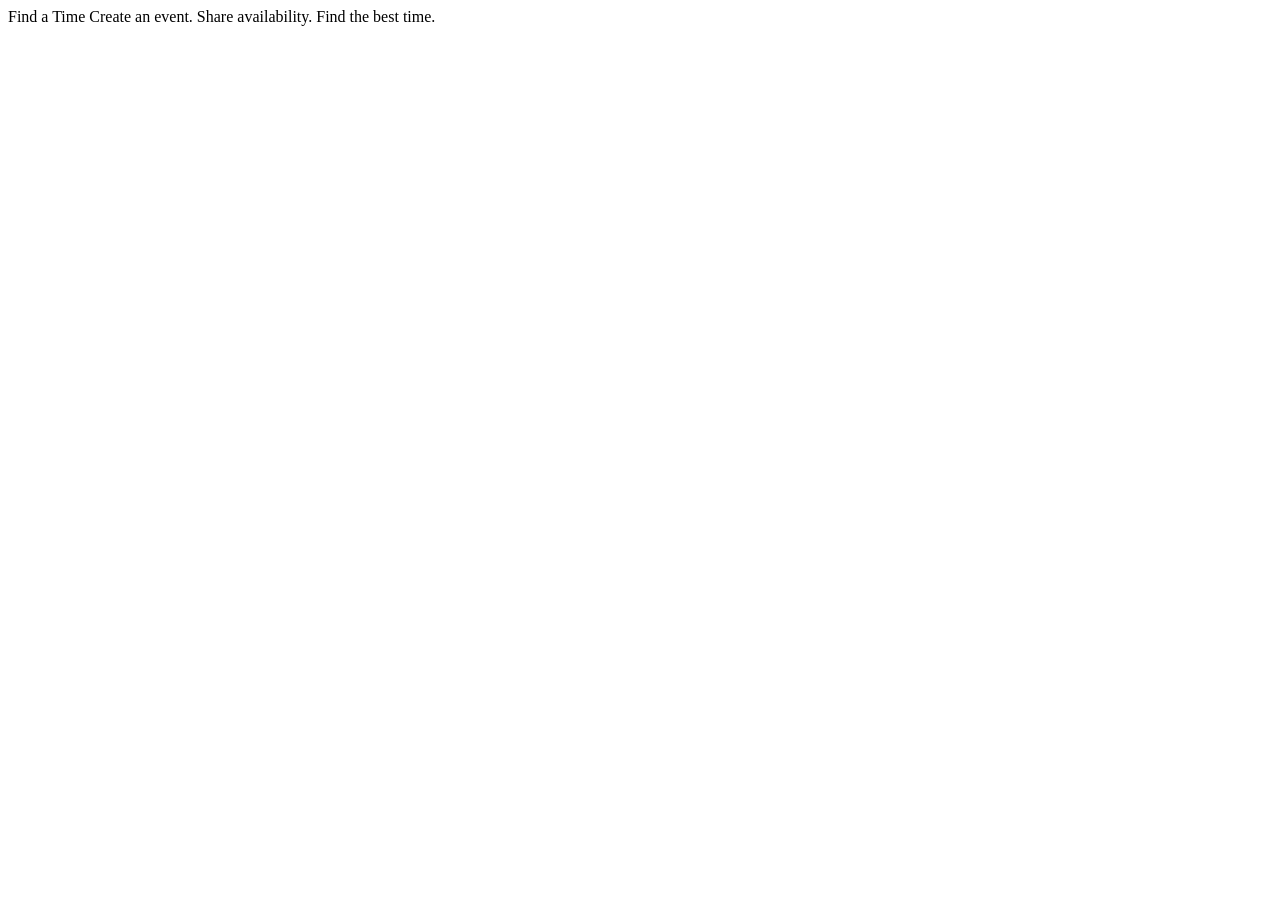
==== ui/index.html @ e0bf4471 "Created basic Find a Time homepage" ====
<!DOCTYPE html>
<html lang="en">
  <head>
    <meta charset="utf-8" />
    <meta name="viewport" content="width=device-width, initial-scale=1" />
    <title>Find a Time</title>

    <link rel="preconnect" href="https://fonts.googleapis.com" />
    <link rel="preconnect" href="https://fonts.gstatic.com" crossorigin />
    <link
      href="https://fonts.googleapis.com/css2?family=Fraunces:opsz,wght@9..144,600&family=Source+Sans+3:wght@400;600&display=swap"
      rel="stylesheet"
    />

    <link rel="stylesheet" href="styles.css" />
  </head>

  <body>
    <div class="page">
      <header class="site-header">
        <div class="brand">
          Find a Time
          <span class="brand-tag">
            Create an event. Share availability. Find the best time.
          </span>
        </div>
      </header>
    </div>
  </body>
</html>
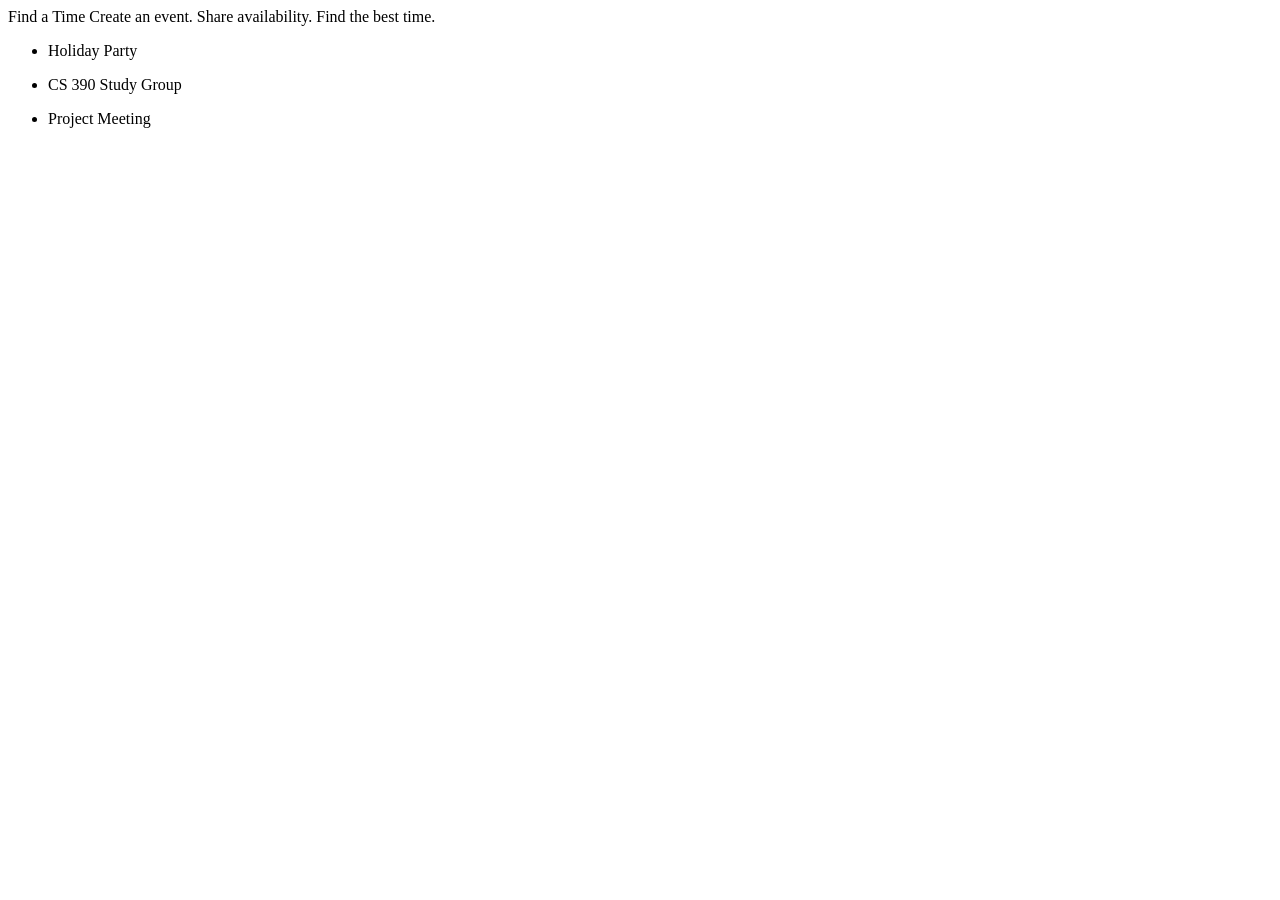
==== commit ff3424f6: "Added sample events to homepage" ====
--- a/ui/index.html
+++ b/ui/index.html
@@ -25,6 +25,25 @@
           </span>
         </div>
       </header>
+      <ul class="event-list panel">
+        <li class="event-row">
+          <div class="event-main">
+            <p class="event-name">Holiday Party</p>
+          </div>
+        </li>
+      
+        <li class="event-row">
+          <div class="event-main">
+            <p class="event-name">CS 390 Study Group</p>
+          </div>
+        </li>
+      
+        <li class="event-row">
+          <div class="event-main">
+            <p class="event-name">Project Meeting</p>
+          </div>
+        </li>
+      </ul>
     </div>
   </body>
 </html>
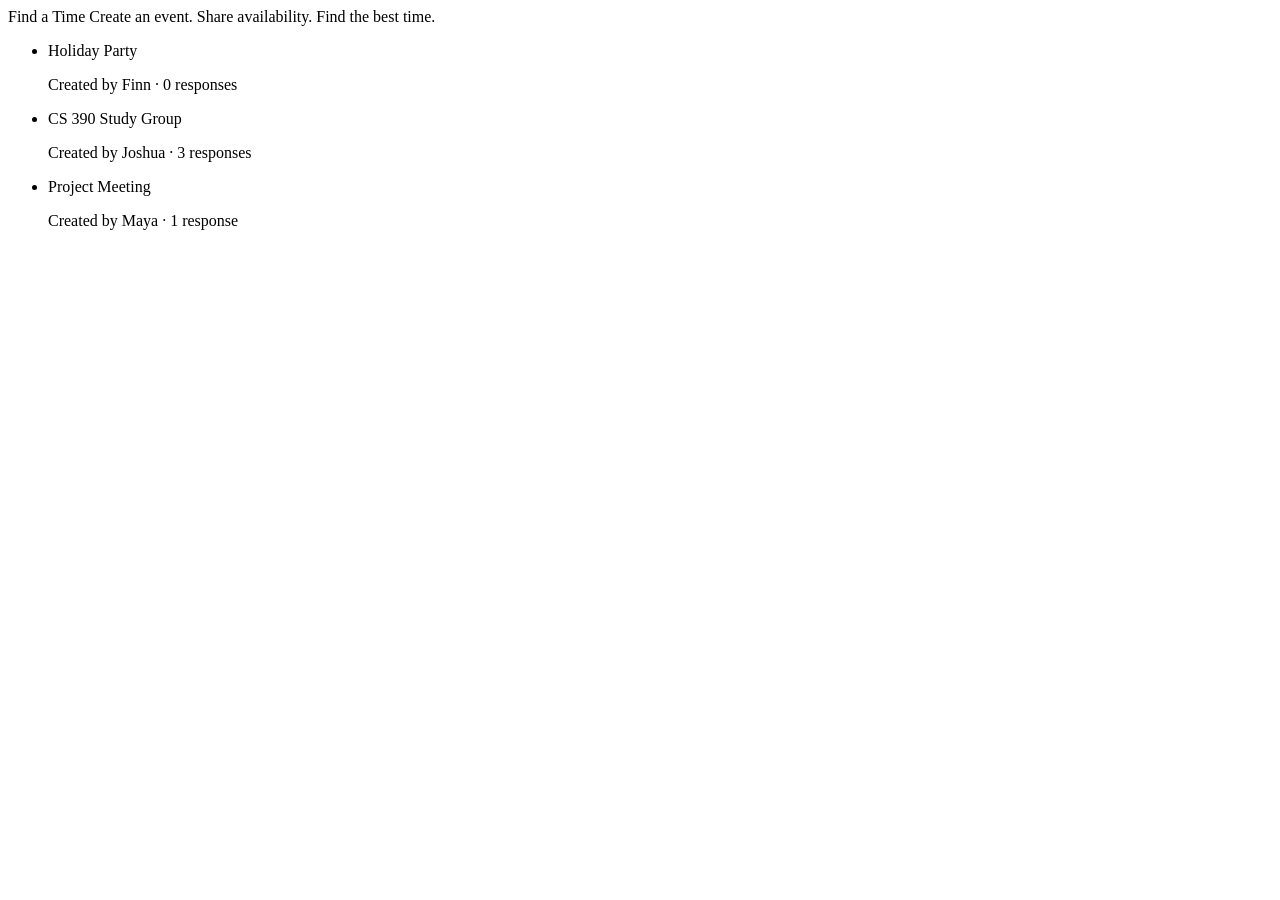
==== commit d1664611: "Added creator names and response counts" ====
--- a/ui/index.html
+++ b/ui/index.html
@@ -27,21 +27,24 @@
       </header>
       <ul class="event-list panel">
         <li class="event-row">
-          <div class="event-main">
+         <div class="event-main">
             <p class="event-name">Holiday Party</p>
-          </div>
+            <span class="event-meta">Created by Finn · 0 responses</span>
+        </div>
         </li>
       
         <li class="event-row">
-          <div class="event-main">
+         <div class="event-main">
             <p class="event-name">CS 390 Study Group</p>
-          </div>
+            <span class="event-meta">Created by Joshua · 3 responses</span>
+        </div>
         </li>
       
         <li class="event-row">
-          <div class="event-main">
+         <div class="event-main">
             <p class="event-name">Project Meeting</p>
-          </div>
+            <span class="event-meta">Created by Maya · 1 response</span>
+         </div>
         </li>
       </ul>
     </div>
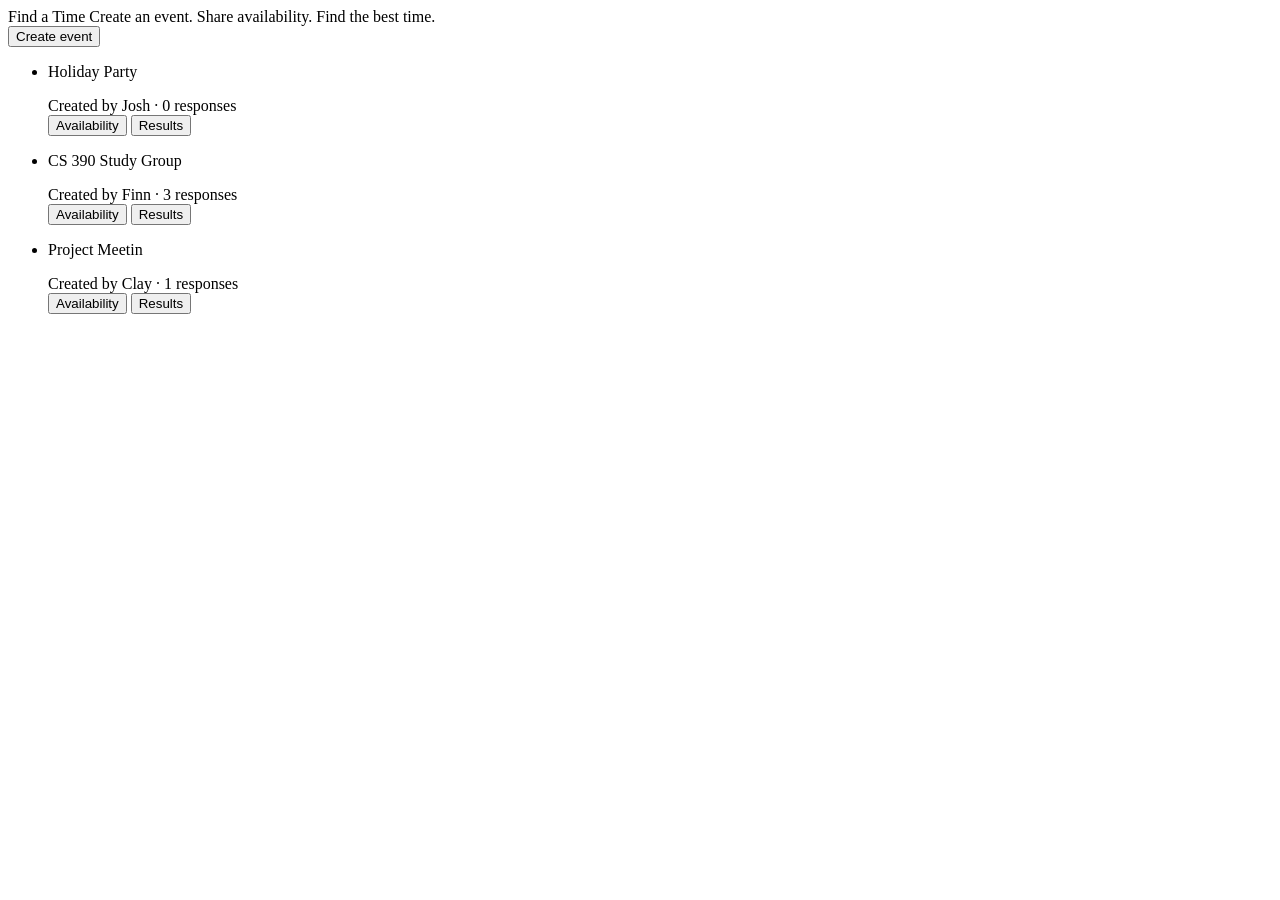
==== commit 018717ee: "Added homepage action buttons" ====
--- a/ui/index.html
+++ b/ui/index.html
@@ -17,35 +17,70 @@
 
   <body>
     <div class="page">
-      <header class="site-header">
-        <div class="brand">
-          Find a Time
-          <span class="brand-tag">
-            Create an event. Share availability. Find the best time.
-          </span>
-        </div>
-      </header>
+        <header class="site-header">
+            <div class="brand">
+              Find a Time
+              <span class="brand-tag">
+                Create an event. Share availability. Find the best time.
+              </span>
+            </div>
+          
+            <button class="btn btn-primary" type="button">
+              Create event
+            </button>
+          </header>
       <ul class="event-list panel">
         <li class="event-row">
-         <div class="event-main">
-            <p class="event-name">Holiday Party</p>
-            <span class="event-meta">Created by Finn · 0 responses</span>
-        </div>
+            <div class="event-main">
+              <p class="event-name">Holiday Party</p>
+              <span class="event-meta">Created by Josh · 0 responses</span>
+            </div>
+          
+            <div class="event-actions">
+              <button class="btn btn-primary" type="button">
+                Availability
+              </button>
+          
+              <button class="btn btn-primary" type="button">
+                Results
+              </button>
+            </div>
         </li>
       
         <li class="event-row">
-         <div class="event-main">
-            <p class="event-name">CS 390 Study Group</p>
-            <span class="event-meta">Created by Joshua · 3 responses</span>
-        </div>
+            <div class="event-main">
+              <p class="event-name">CS 390 Study Group</p>
+              <span class="event-meta">Created by Finn · 3 responses</span>
+            </div>
+          
+            <div class="event-actions">
+              <button class="btn btn-primary" type="button">
+                Availability
+              </button>
+          
+              <button class="btn btn-primary" type="button">
+                Results
+              </button>
+            </div>
         </li>
-      
+           
         <li class="event-row">
-         <div class="event-main">
-            <p class="event-name">Project Meeting</p>
-            <span class="event-meta">Created by Maya · 1 response</span>
-         </div>
+            <div class="event-main">
+              <p class="event-name">Project Meetin</p>
+              <span class="event-meta">Created by Clay · 1 responses</span>
+            </div>
+          
+            <div class="event-actions">
+              <button class="btn btn-primary" type="button">
+                Availability
+              </button>
+          
+              <button class="btn btn-primary" type="button">
+                Results
+              </button>
+            </div>
         </li>
+        
       </ul>
     </div>
   </body>
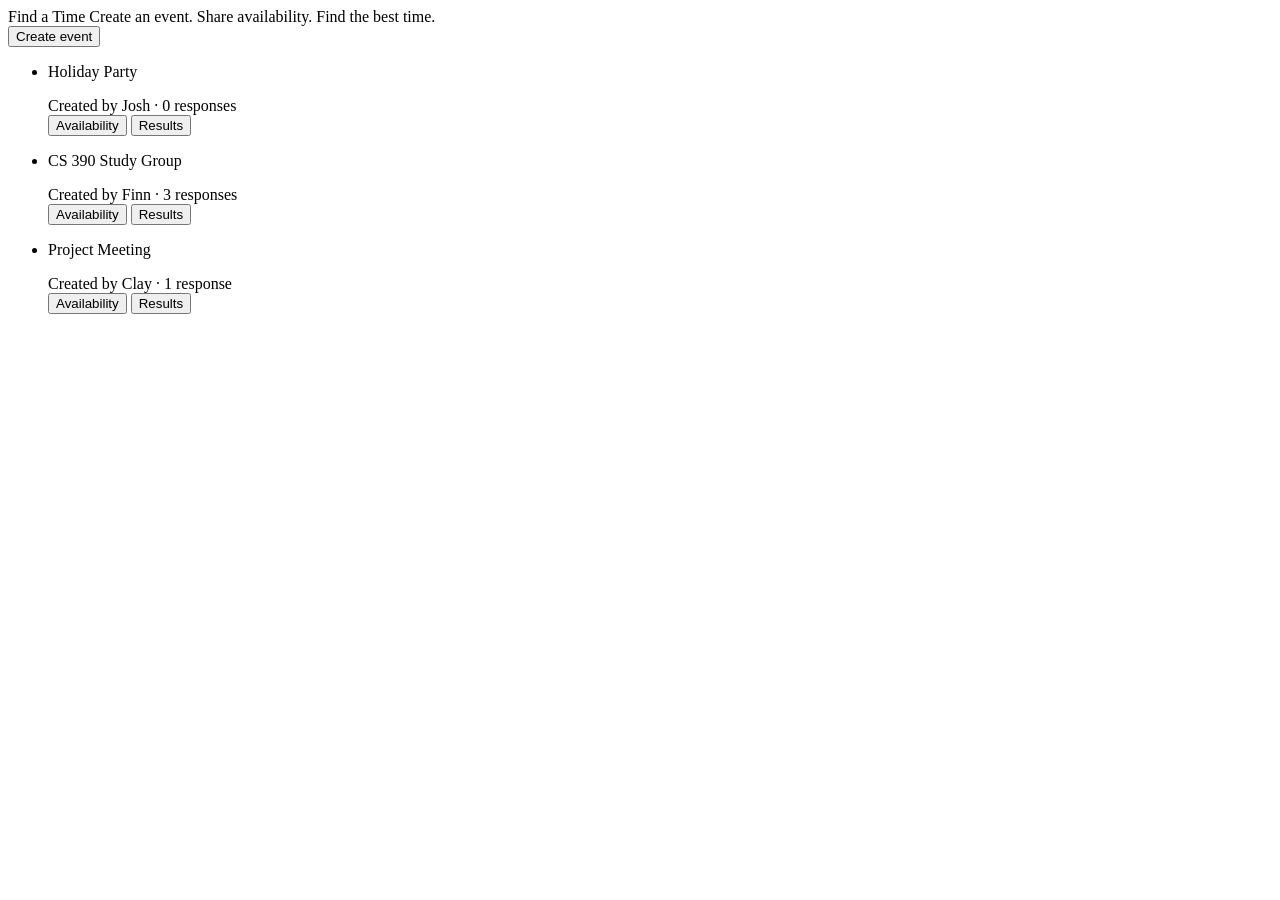
==== commit 7590ea41: "cleanup spelling" ====
--- a/ui/index.html
+++ b/ui/index.html
@@ -66,8 +66,8 @@
            
         <li class="event-row">
             <div class="event-main">
-              <p class="event-name">Project Meetin</p>
-              <span class="event-meta">Created by Clay · 1 responses</span>
+              <p class="event-name">Project Meeting</p>
+              <span class="event-meta">Created by Clay · 1 response</span>
             </div>
           
             <div class="event-actions">
